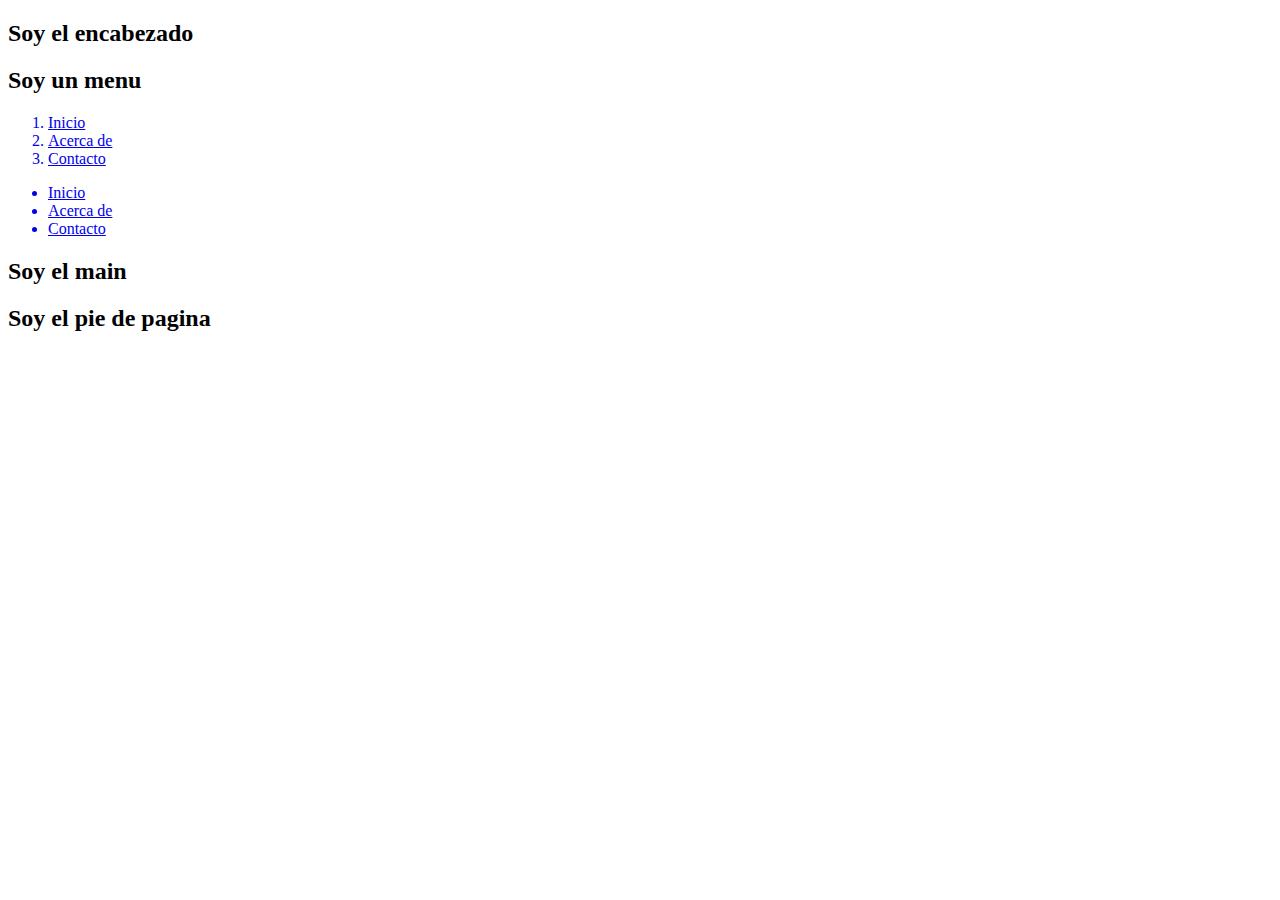
==== semana07-A/index.html @ eb793600 "Añadimos folder de semana07-A" ====
<!DOCTYPE html>
<html lang="en">
<head>
    <meta charset="UTF-8">
    <meta name="viewport" content="width=device-width, initial-scale=1.0">
    <title>Semana 07 - Lunes, Feb 26, 2024</title>
</head>
<body>
    <header><h2>Soy el encabezado</h2></header>
    <nav>
        <h2>Soy un menu</h2>
        <!-- <h2>Menú con lista ordenada</h2> -->
<!-- Menu con lista ordenada -->
<ol>
    <a href="index.html">
        <li>Inicio</li>
    </a>
    <a href="acerca_de.html">
        <li>Acerca de</li>
    </a>
    <a href="contacto.html">
        <li>Contacto</li>
    </a>
</ol>
<!-- <h2>Menú con lista no ordenada</h2> -->
<!-- Menú con lista no ordenada -->
<ul>
    <a href="index.html">
        <li>Inicio</li>
    </a>
    <a href="acerca_de.html">
        <li>Acerca de</li>
    </a>
    <a href="contacto.html">
        <li>Contacto</li>
    </a>
</ul>
    </nav>
    <main><h2>Soy el main</h2></main>
    <footer><h2>Soy el pie de pagina</h2></footer>
</body>
</html>
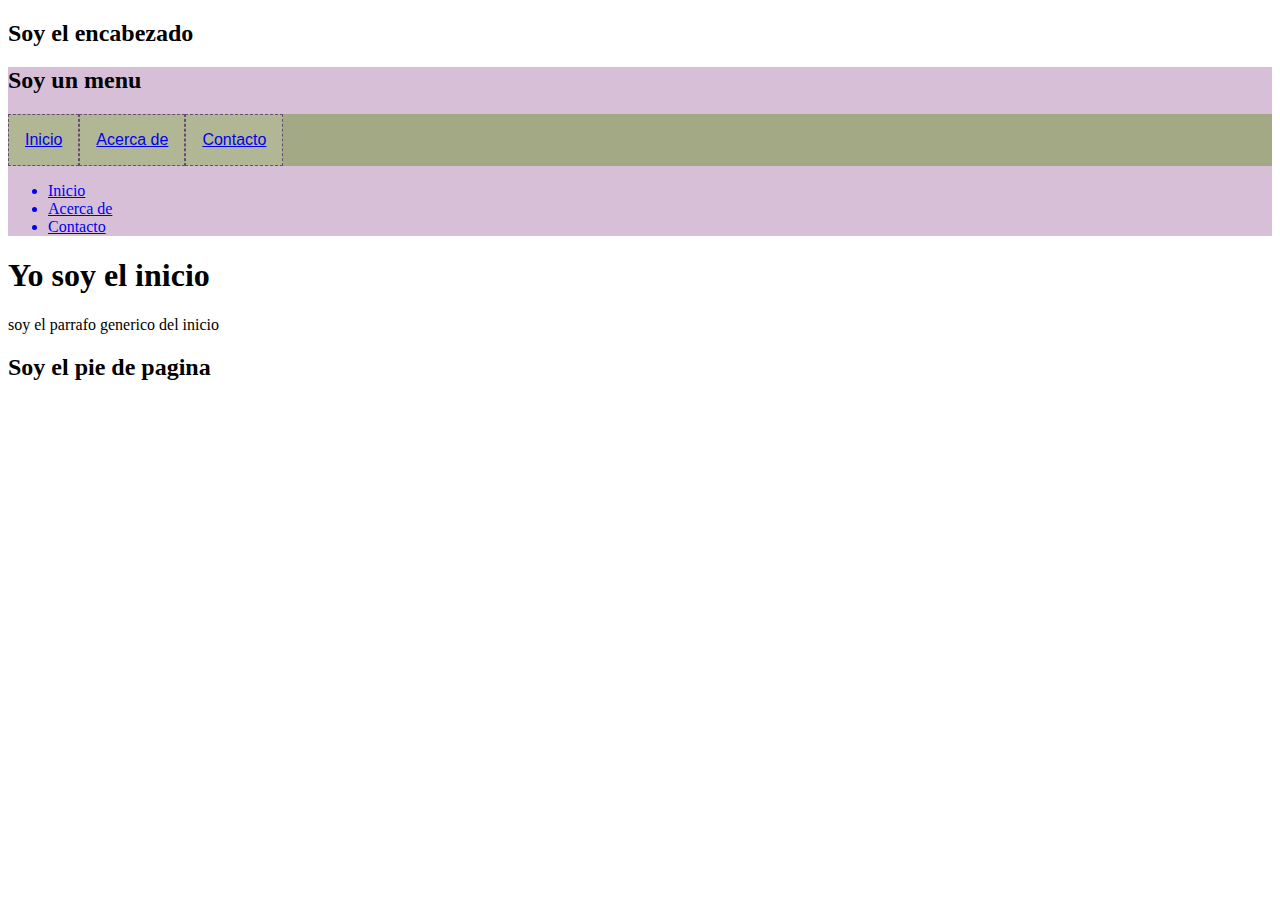
==== commit 87466a56: "clase 15 de abril" ====
--- a/semana07-A/index.html
+++ b/semana07-A/index.html
@@ -3,7 +3,9 @@
 <head>
     <meta charset="UTF-8">
     <meta name="viewport" content="width=device-width, initial-scale=1.0">
-    <title>Semana 07 - Lunes, Feb 26, 2024</title>
+    <title>Inicio</title>
+    <link rel="stylesheet" href="css/style.css">
+
 </head>
 <body>
     <header><h2>Soy el encabezado</h2></header>
@@ -36,7 +38,10 @@
     </a>
 </ul>
     </nav>
-    <main><h2>Soy el main</h2></main>
+    <main>
+        <h1>Yo soy el inicio</h1>
+        <p>soy el parrafo generico del inicio</p>
+    </main>
     <footer><h2>Soy el pie de pagina</h2></footer>
 </body>
 </html>--- a/semana07-A/css/style.css
+++ b/semana07-A/css/style.css
@@ -0,0 +1,17 @@
+nav {
+    background-color: thistle;
+}
+
+nav ol a {
+    background-color: #B1B695;
+    display: block;
+    list-style: none;
+    padding: 16px;
+    border: 1px dashed #654F6F;
+    font-family: Arial, Helvetica, sans-serif;
+}
+nav ol {
+    display: flex;
+    padding-left: 0;
+    background-color: #a4a985;
+}